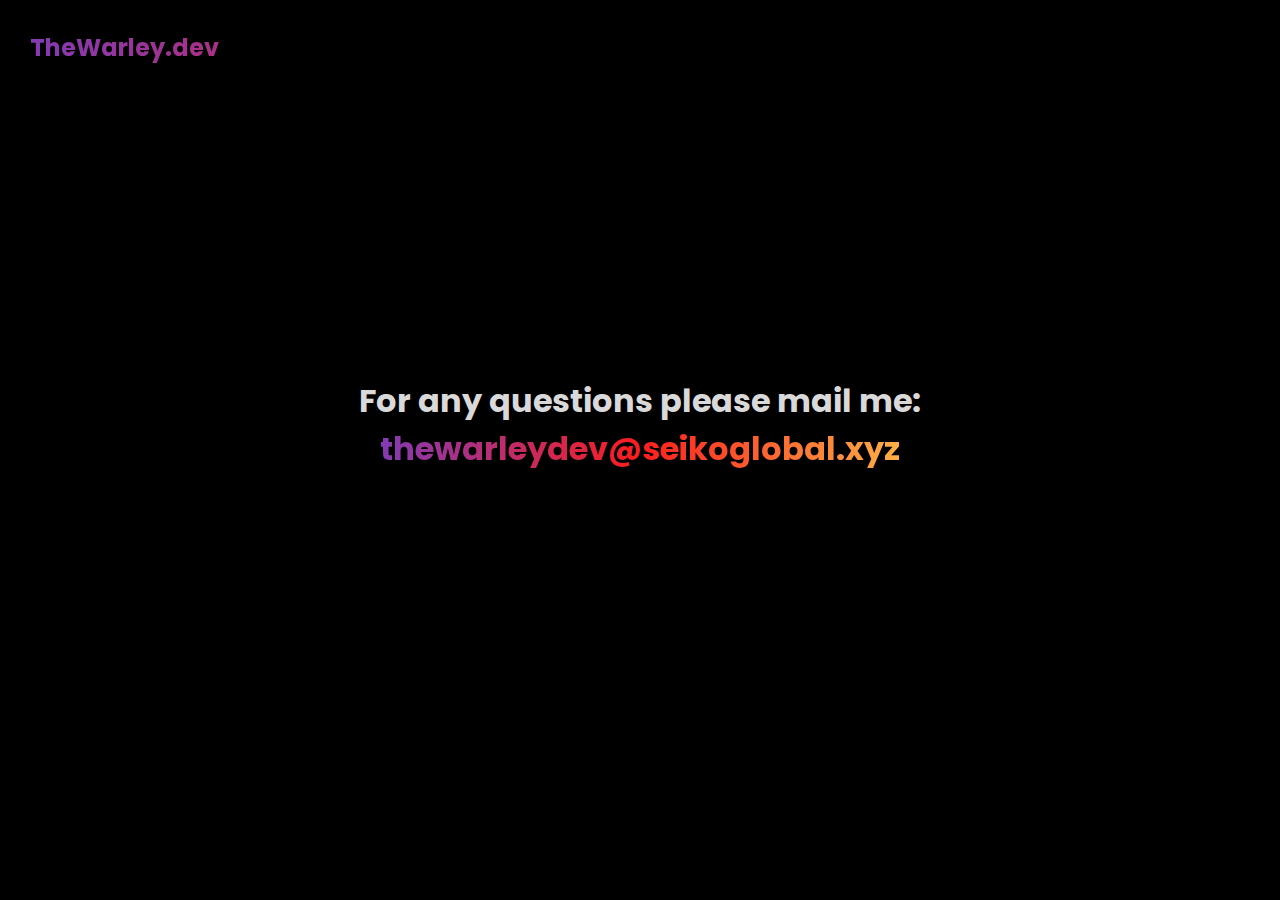
==== contact.html @ 3044e030 "initial" ====
<!DOCTYPE html>
<html lang="en">
<head>
    <meta charset="UTF-8">
    <meta name="viewport" content="width=device-width, initial-scale=1.0">
    <title>Document</title>
    <link rel="stylesheet" href="./contact.css">
</head>
<body>
    <div class="container">
        <div class="logo-container">
            <a href="./index.html"><h2>TheWarley.dev</h2></a>
        </div>
    <h1 class="contact">
        For any questions please mail me: <span>thewarleydev@seikoglobal.xyz</span>
    </h1>
</body>
</html>
---- contact.css ----
@import url("https://fonts.googleapis.com/css2?family=Poppins:wght@400;700&display=swap");

* {
  margin: 0%;
  padding: 0%;
}

body {
  background-color: black;
  font-family: "Poppins", sans-serif;
  color: hsl(0, 0%, 85%);
}

.container {
  padding: 30px;
}

.logo-container {
  background: linear-gradient(
    90deg,
    rgba(131, 58, 180, 1) 0%,
    rgba(253, 29, 29, 1) 50%,
    rgba(252, 176, 69, 1) 100%
  );
  -webkit-background-clip: text;
  /* For Safari and older Chrome versions */
  background-clip: text;
  color: transparent;
}

.contact {
  display: flex;
  flex-direction: column;
  align-items: center;
  justify-content: center;
  height: 80vh;
}

.contact span {
  background: linear-gradient(
    90deg,
    rgba(131, 58, 180, 1) 0%,
    rgba(253, 29, 29, 1) 50%,
    rgba(252, 176, 69, 1) 100%
  );
  -webkit-background-clip: text;
  /* For Safari and older Chrome versions */
  background-clip: text;
  color: transparent;
}

a:link {
  background: linear-gradient(
    90deg,
    rgba(131, 58, 180, 1) 0%,
    rgba(253, 29, 29, 1) 50%,
    rgba(252, 176, 69, 1) 100%
  );
  -webkit-background-clip: text; /* For Safari and older Chrome versions */
  background-clip: text;
  color: transparent;
}

@media (max-width: 1024px) {
  * {
    margin: 0%;
    padding: 0%;
  }

  body {
    background-color: black;
    font-family: "Poppins", sans-serif;
    color: hsl(0, 0%, 85%);
  }

  .container {
    padding: 30px;
  }

  .logo-container {
    background: linear-gradient(
      90deg,
      rgba(131, 58, 180, 1) 0%,
      rgba(253, 29, 29, 1) 50%,
      rgba(252, 176, 69, 1) 100%
    );
    -webkit-background-clip: text;
    /* For Safari and older Chrome versions */
    background-clip: text;
    color: transparent;
  }

  .contact {
    display: flex;
    flex-direction: column;
    align-items: center;
    justify-content: center;
    height: 80vh;
  }

  .contact span {
    background: linear-gradient(
      90deg,
      rgba(131, 58, 180, 1) 0%,
      rgba(253, 29, 29, 1) 50%,
      rgba(252, 176, 69, 1) 100%
    );
    -webkit-background-clip: text;
    /* For Safari and older Chrome versions */
    background-clip: text;
    color: transparent;
  }

  a:link {
    background: linear-gradient(
      90deg,
      rgba(131, 58, 180, 1) 0%,
      rgba(253, 29, 29, 1) 50%,
      rgba(252, 176, 69, 1) 100%
    );
    -webkit-background-clip: text; /* For Safari and older Chrome versions */
    background-clip: text;
    color: transparent;
  }
}

@media (max-width: 375px) {
  * {
    margin: 0%;
    padding: 0%;
  }

  .contact {
    display: flex;
    flex-direction: column;
    align-items: center;
    justify-content: center;
    height: 80vh;
    font-size: 16px;
  }
}
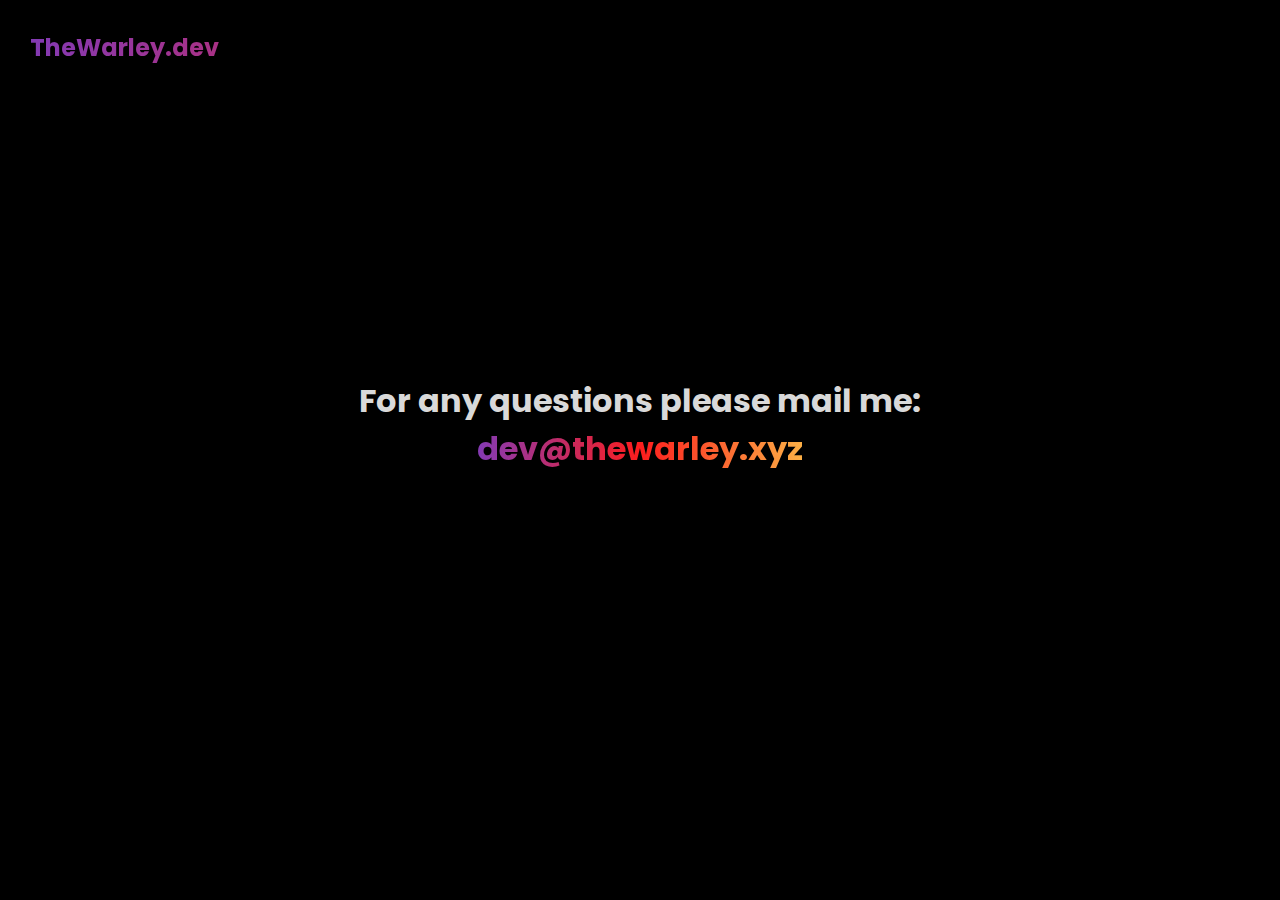
==== commit 25df4a00: "Update contact.html" ====
--- a/contact.html
+++ b/contact.html
@@ -12,7 +12,7 @@
             <a href="./index.html"><h2>TheWarley.dev</h2></a>
         </div>
     <h1 class="contact">
-        For any questions please mail me: <span>thewarleydev@seikoglobal.xyz</span>
+        For any questions please mail me: <span>dev@thewarley.xyz</span>
     </h1>
 </body>
-</html>+</html>
--- a/contact.css
+++ b/contact.css
@@ -124,7 +124,7 @@
   }
 }
 
-@media (max-width: 375px) {
+@media (max-width: 550px) {
   * {
     margin: 0%;
     padding: 0%;
